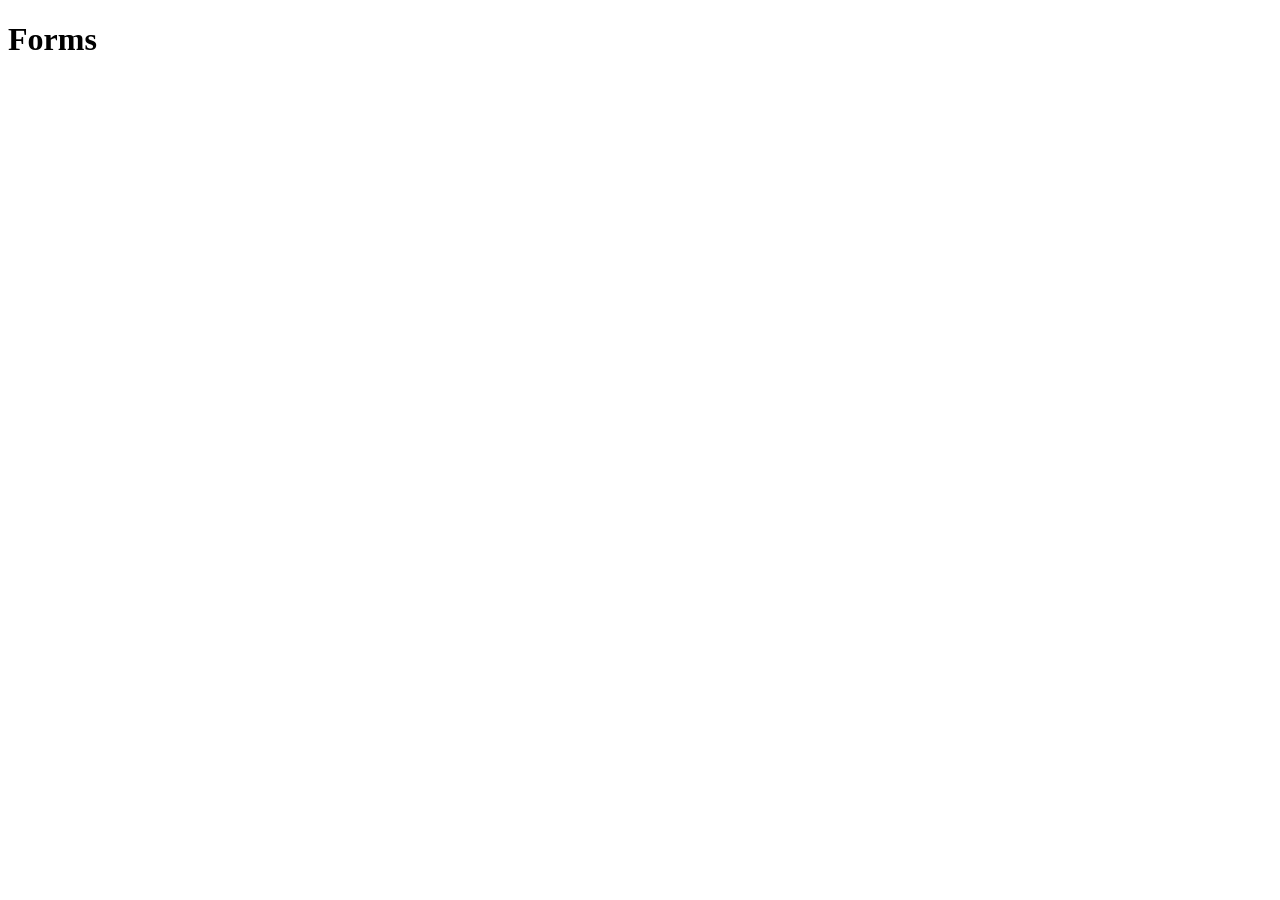
==== Html-Css/Html Forms/forms.html @ ba8c2114 "Forms Starter" ====
<!DOCTYPE html>
<html lang="en">
<head>
    <meta charset="UTF-8">
    <meta name="viewport" content="width=device-width, initial-scale=1.0">
    <title>Document</title>
</head>
<body>
    <h1>Forms</h1>
    <form action="result.html"></form>
    
</body>
</html>
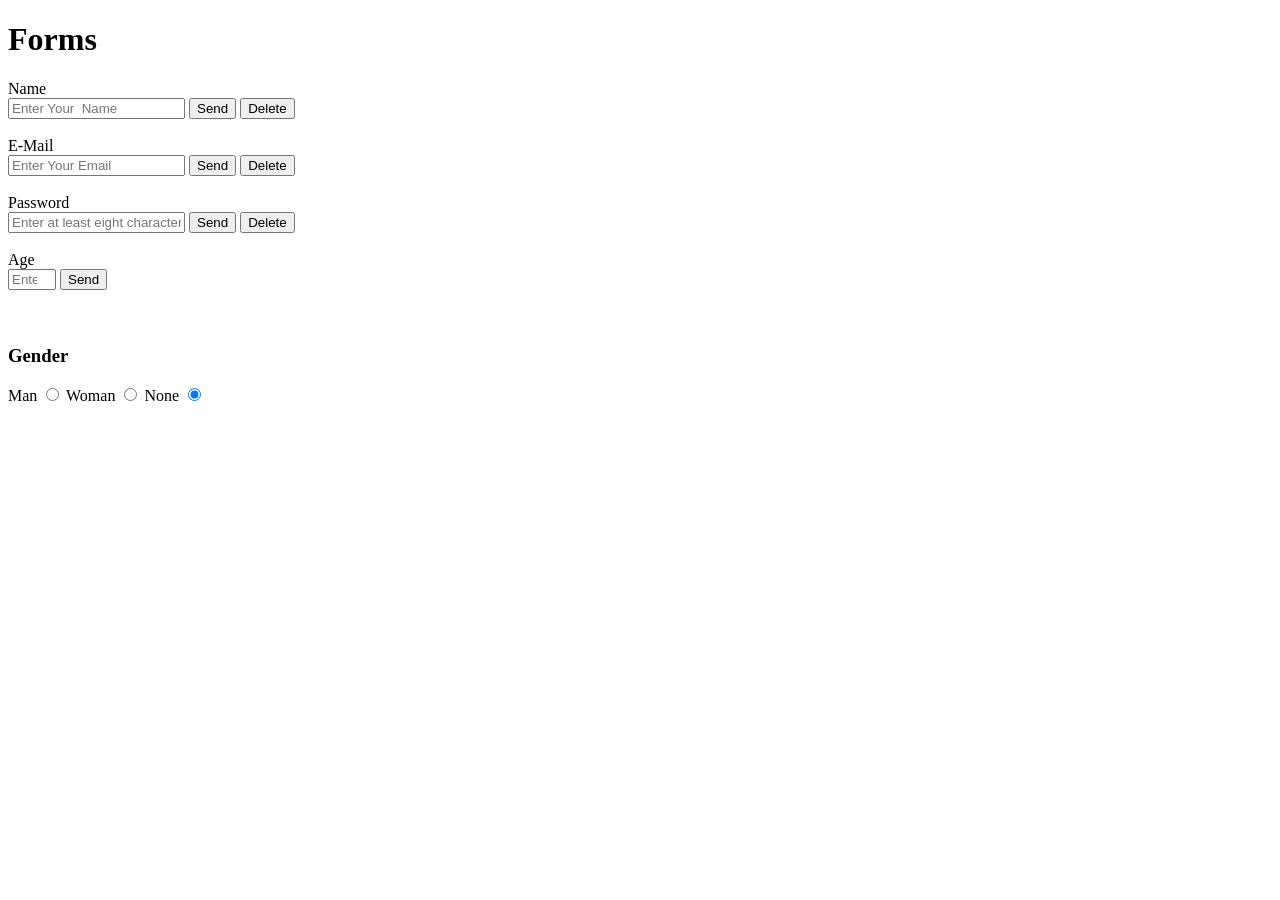
==== commit 3514c899: "Forms Code" ====
--- a/Html-Css/Html Forms/forms.html
+++ b/Html-Css/Html Forms/forms.html
@@ -3,11 +3,73 @@
 <head>
     <meta charset="UTF-8">
     <meta name="viewport" content="width=device-width, initial-scale=1.0">
-    <title>Document</title>
+    <title>Forms</title>
 </head>
 <body>
     <h1>Forms</h1>
-    <form action="result.html"></form>
-    
+    <form action="result.html" method="get">
+    <section id="names">
+        <!-- NAME -->
+         <label for="name">Name</label><br>
+         <input 
+         type="text"
+         id="name"
+         placeholder="Enter Your  Name "
+         name="Name"
+         required
+         />
+         <input type="submit" value="Send">
+         <input type="reset" value="Delete">
+         <br><br>
+
+         <!-- E-MAIL -->
+          <label for="email">E-Mail</label><br>
+          <input type="email"
+          id="email"
+          name="E-Mail"
+          placeholder="Enter Your Email"
+          required>
+          <input type="submit" value="Send">
+         <input type="reset" value="Delete">
+         <br><br>
+        
+         <!-- PASSWORD -->
+          <label for="password">Password</label><br>
+          <input type="password"
+           id="password"
+           name="Password"
+           placeholder="Enter at least eight characters"
+           required>
+           <input type="submit" value="Send">
+         <input type="reset" value="Delete">
+         <br><br>
+
+         <!-- AGE -->
+          <label for="age">Age</label><br>
+          <input type="number"
+          id="age"
+          name="Age"
+          min="1"
+          max="50"
+          placeholder="Enter Your Age">
+          <input type="submit" value="Send">
+          <br><br><br>
+
+          <!-- GENDER (RADIO BUTTON) -->
+
+          <h3>Gender</h3>
+          <label for="man">Man</label>
+        <input type="radio" id="man" name="gender" value="Man" />
+
+        <label for="woman">Woman</label>
+        <input type="radio" id="woman" name="gender" value="Woman" />
+
+        <label for="none">None</label>
+        <input type="radio" id="none" name="gender" value="None" checked />
+        <br /><br />
+
+
+    </section>
+    </form>
 </body>
 </html>
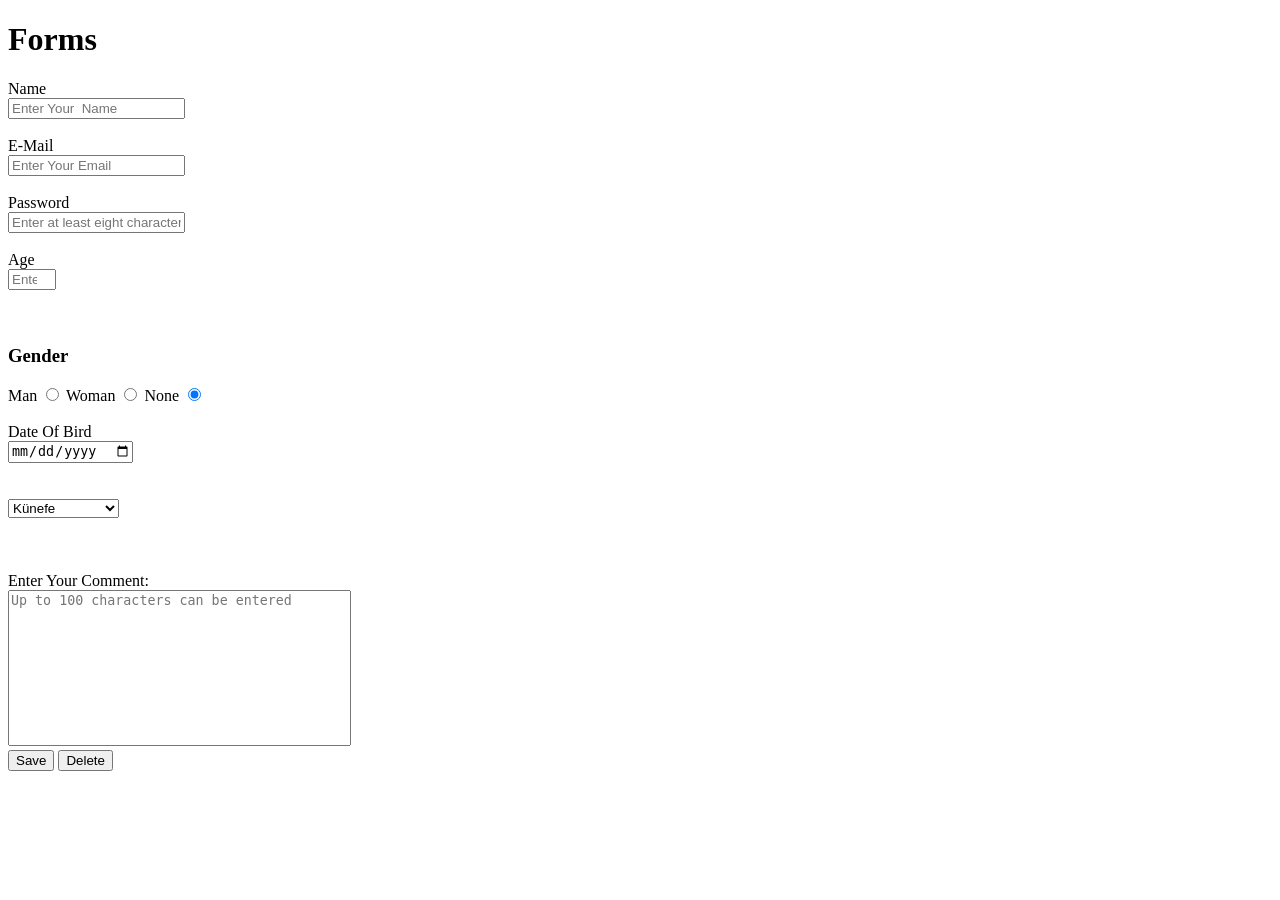
==== commit 205c890c: "Forms Finish" ====
--- a/Html-Css/Html Forms/forms.html
+++ b/Html-Css/Html Forms/forms.html
@@ -18,8 +18,7 @@
          name="Name"
          required
          />
-         <input type="submit" value="Send">
-         <input type="reset" value="Delete">
+         
          <br><br>
 
          <!-- E-MAIL -->
@@ -29,8 +28,7 @@
           name="E-Mail"
           placeholder="Enter Your Email"
           required>
-          <input type="submit" value="Send">
-         <input type="reset" value="Delete">
+          
          <br><br>
         
          <!-- PASSWORD -->
@@ -40,8 +38,7 @@
            name="Password"
            placeholder="Enter at least eight characters"
            required>
-           <input type="submit" value="Send">
-         <input type="reset" value="Delete">
+         
          <br><br>
 
          <!-- AGE -->
@@ -52,7 +49,7 @@
           min="1"
           max="50"
           placeholder="Enter Your Age">
-          <input type="submit" value="Send">
+          
           <br><br><br>
 
           <!-- GENDER (RADIO BUTTON) -->
@@ -68,8 +65,46 @@
         <input type="radio" id="none" name="gender" value="None" checked />
         <br /><br />
 
+        <label for="dob">Date Of Bird</label> <br />
+        <input type="date" name="Date Of Bird" id="dob" min="1990-01-01" />
+</section>
+<br><br>
 
-    </section>
+<!-- SELECT -->
+ <section>
+    <select name="Dessert" id="dessert">
+        <optgroup label="Sherbet Desserts">
+            <option value="künefe">Künefe</option>
+            <option value="Havuç Dilimi">Havuç Dilimi</option>
+            <option value="Baklava">Baklava</option>
+        </optgroup>
+        <optgroup label="Milky Desserts">
+            <option value="Sütlaç">Sütlaç</option>
+            <option value="Kazandibi">Kazandibi</option>
+            <option value="Puding">Puding</option>
+
+        </optgroup>
+    </select>
+ </section>
+ <br><br><br>
+ <section>
+    <label for="comment">Enter Your Comment:</label>
+    <br />
+    <textarea
+      name="Comment"
+      id="comment"
+      cols="40"
+      rows="10"
+      style="resize: none"
+      maxlength="100"
+      placeholder="Up to 100 characters can be entered"
+    ></textarea>
+
+  <section id="buttons">
+    <input type="submit" value="Save" />
+    <input type="reset" value="Delete" />
+  </section>
+
     </form>
 </body>
 </html>
